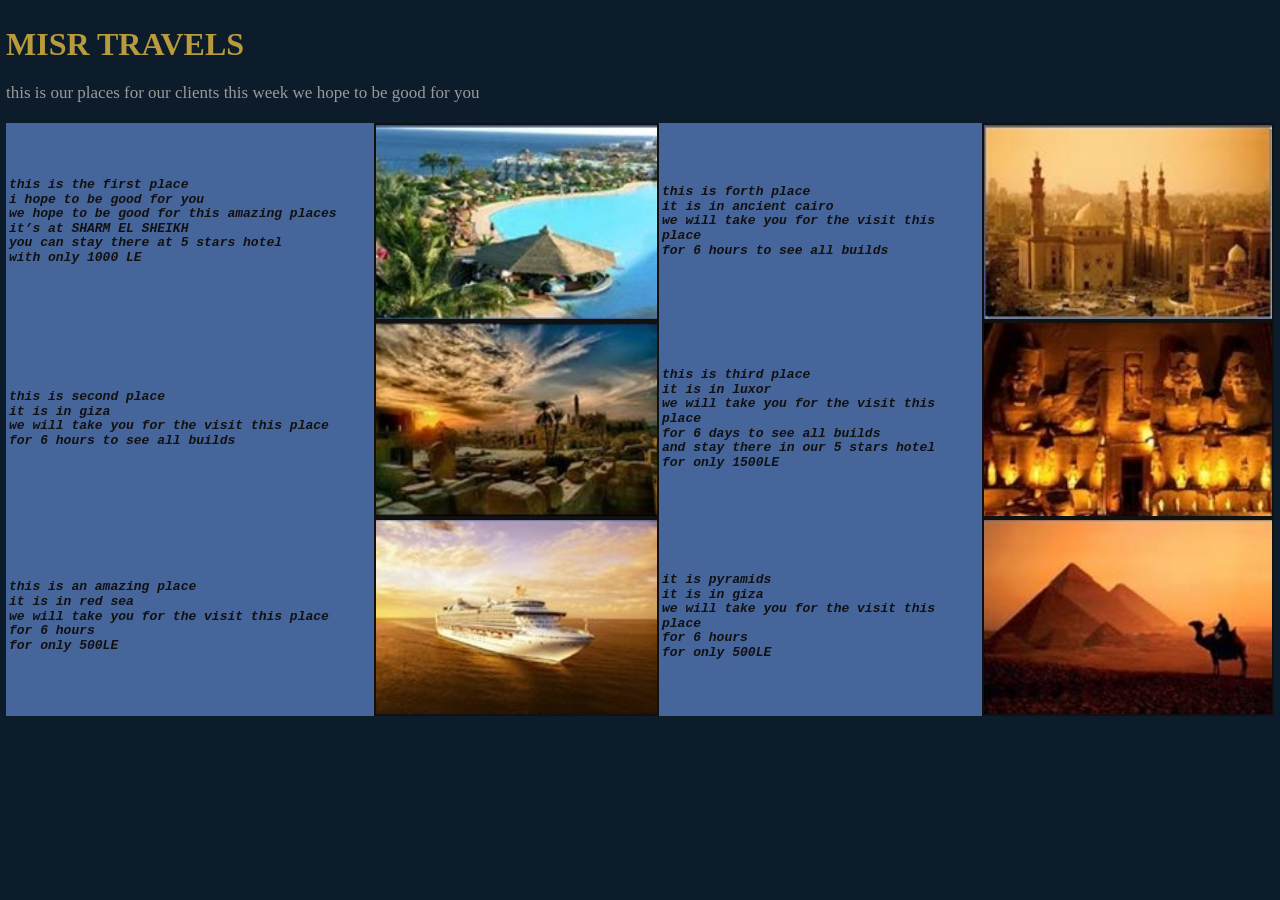
==== task1/index.html @ 83a65e7f "separate" ====
<!DOCTYPE html>
<html lang="en">
<head>
    <meta charset="UTF-8">
    <meta name="viewport" content="width=device-width, initial-scale=1.0">
    <title>MISR TRAVELS</title>
    <link rel="stylesheet" href="style.css">
</head>
<body>

    <h1>MISR TRAVELS</h1>
    <p class="intro">this is our places for our clients this week we hope to be good for you</p>

    <main class="travel-grid">

        <div class="description">
            <p>
                this is the first place<br>
                i hope to be good for you<br>
                we hope to be good for this amazing places<br>
                it’s at SHARM EL SHEIKH<br>
                you can stay there at 5 stars hotel<br>
                with only 1000 LE
            </p>
        </div>
        <img src="images/sharm.jpg" alt="Sharm El Sheikh">

        <div class="description">
            <p>
                this is forth place<br>
                it is in ancient cairo<br>
                we will take you for the visit this place<br>
                for 6 hours to see all builds
            </p>
        </div>
        <img src="images/cairo.jpg" alt="Ancient Cairo">

        <div class="description">
            <p>
                this is second place<br>
                it is in giza<br>
                we will take you for the visit this place<br>
                for 6 hours to see all builds
            </p>
        </div>
        <img src="images/luxor.jpg" alt="Giza and Luxor area">

        <div class="description">
            <p>
                this is third place<br>
                it is in luxor<br>
                we will take you for the visit this place<br>
                for 6 days to see all builds<br>
                and stay there in our 5 stars hotel<br>
                for only 1500LE
            </p>
        </div>
        <img src="images/abu_simbel.jpg" alt="Luxor and ancient temples">

        <div class="description">
            <p>
                this is an amazing place<br>
                it is in red sea<br>
                we will take you for the visit this place<br>
                for 6 hours<br>
                for only 500LE
            </p>
        </div>
        <img src="images/cruise.jpg" alt="Red Sea cruise">

        <div class="description">
            <p>
                it is pyramids<br>
                it is in giza<br>
                we will take you for the visit this place<br>
                for 6 hours<br>
                for only 500LE
            </p>
        </div>
        <img src="images/pyramids.jpg" alt="Pyramids of Giza">

    </main>

</body>
</html>
---- task1/style.css ----
* {
    box-sizing: border-box;
}

body {
    margin: 0;
    padding: 26px 6px 16px;
    background-color: #0d1c2b;
    font-family: Arial, sans-serif;
}

h1 {
    margin: 0 0 20px;
    color: #b89b3c;
    font-family: Georgia, "Times New Roman", serif;
    font-size: 32px;
}

.intro {
    margin: 0 0 20px;
    color: #9a9a9a;
    font-family: Georgia, "Times New Roman", serif;
    font-size: 17px;
}

.travel-grid {
    display: grid;
    grid-template-columns: 29% 22.5% 25.5% 23%;
    grid-template-rows: repeat(3, 1fr);
    background-color: #46659a;
    gap: 0;
    min-height: 445px;
    padding: 0;
}

.travel-grid .description {
    display: flex;
    align-items: center;
    padding: 8px 3px;
}

.description p {
    margin: 0;
    color: #111;
    font-family: "Comic Sans MS", "Courier New", cursive;
    font-size: 13px;
    font-weight: 700;
    font-style: italic;
    line-height: 1.12;
}

.travel-grid img {
    width: 100%;
    height: 100%;
    min-height: 0;
    object-fit: cover;
    border: 2px solid #111;
    display: block;
}

/* Keep the four-column arrangement on smaller screens until the layout
   becomes too narrow, then stack the items for readability. */
@media (max-width: 700px) {
    body {
        padding: 20px 10px;
    }

    .travel-grid {
        grid-template-columns: 1fr 1fr;
        grid-template-rows: auto;
    }

    .travel-grid .description {
        min-height: 150px;
    }

    .travel-grid img {
        min-height: 150px;
    }
}

@media (max-width: 480px) {
    .travel-grid {
        grid-template-columns: 1fr;
    }
}
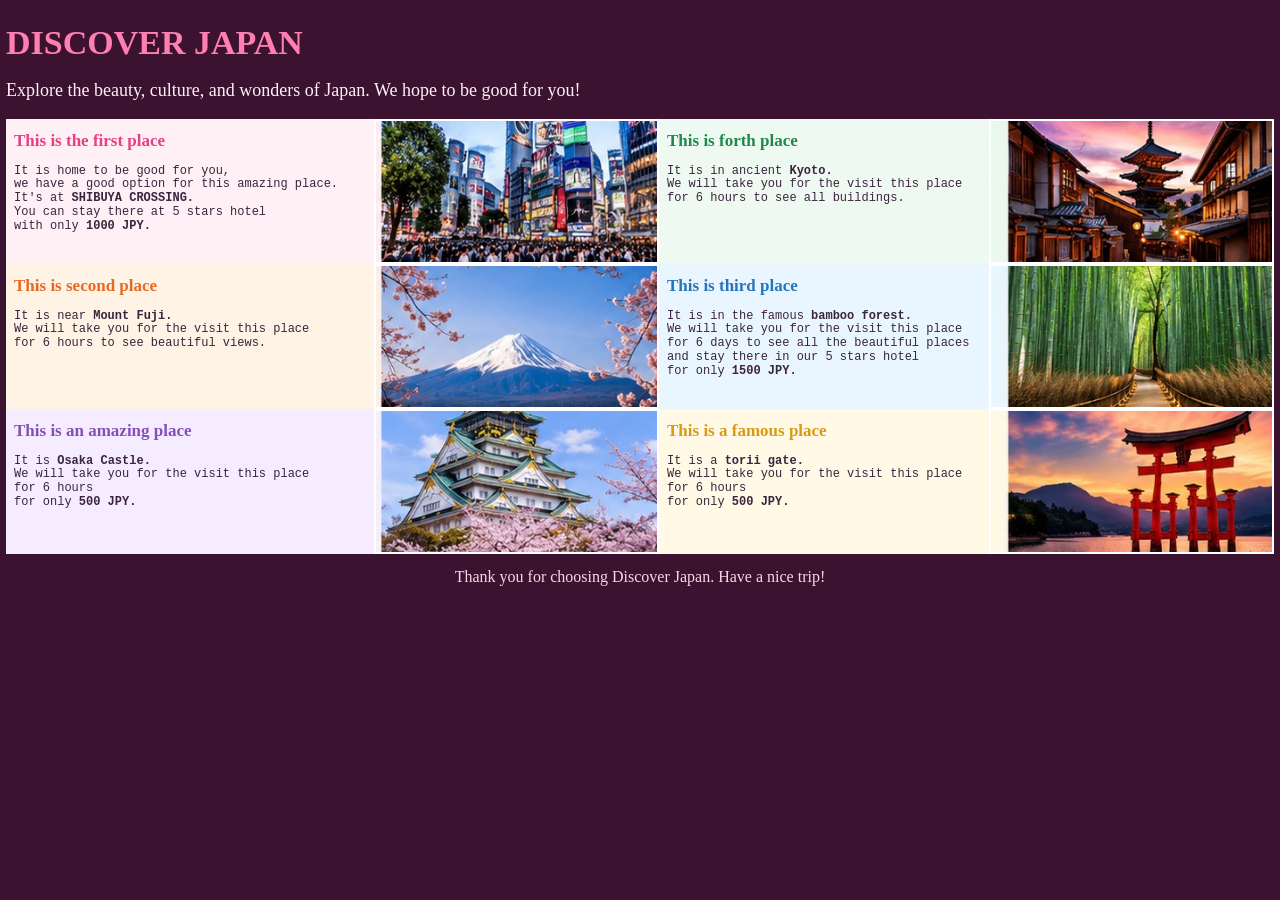
==== commit 6bdbff25: "edit" ====
--- a/task1/index.html
+++ b/task1/index.html
@@ -3,83 +3,69 @@
 <head>
     <meta charset="UTF-8">
     <meta name="viewport" content="width=device-width, initial-scale=1.0">
-    <title>MISR TRAVELS</title>
+    <title>DISCOVER JAPAN</title>
     <link rel="stylesheet" href="style.css">
 </head>
 <body>
-
-    <h1>MISR TRAVELS</h1>
-    <p class="intro">this is our places for our clients this week we hope to be good for you</p>
+    <h1>DISCOVER JAPAN</h1>
+    <p class="intro">Explore the beauty, culture, and wonders of Japan. We hope to be good for you!</p>
 
     <main class="travel-grid">
+        <div class="description">
+            <h2>This is the first place</h2>
+            It is home to be good for you,<br>
+            we have a good option for this amazing place.<br>
+            It's at <strong>SHIBUYA CROSSING.</strong><br>
+            You can stay there at 5 stars hotel<br>
+            with only <strong>1000 JPY.</strong>
+        </div>
+        <img src="images/shibuya.jpg" alt="Shibuya Crossing in Tokyo">
 
-        <div class="description">
-            <p>
-                this is the first place<br>
-                i hope to be good for you<br>
-                we hope to be good for this amazing places<br>
-                it’s at SHARM EL SHEIKH<br>
-                you can stay there at 5 stars hotel<br>
-                with only 1000 LE
-            </p>
+        <div class="description green">
+            <h2>This is forth place</h2>
+            It is in ancient <strong>Kyoto.</strong><br>
+            We will take you for the visit this place<br>
+            for 6 hours to see all buildings.
         </div>
-        <img src="images/sharm.jpg" alt="Sharm El Sheikh">
+        <img src="images/kyoto.jpg" alt="Traditional Kyoto street">
 
-        <div class="description">
-            <p>
-                this is forth place<br>
-                it is in ancient cairo<br>
-                we will take you for the visit this place<br>
-                for 6 hours to see all builds
-            </p>
+        <div class="description orange">
+            <h2>This is second place</h2>
+            It is near <strong>Mount Fuji.</strong><br>
+            We will take you for the visit this place<br>
+            for 6 hours to see beautiful views.
         </div>
-        <img src="images/cairo.jpg" alt="Ancient Cairo">
+        <img src="images/fuji.jpg" alt="Mount Fuji with cherry blossoms">
 
-        <div class="description">
-            <p>
-                this is second place<br>
-                it is in giza<br>
-                we will take you for the visit this place<br>
-                for 6 hours to see all builds
-            </p>
+        <div class="description blue">
+            <h2>This is third place</h2>
+            It is in the famous <strong>bamboo forest.</strong><br>
+            We will take you for the visit this place<br>
+            for 6 days to see all the beautiful places<br>
+            and stay there in our 5 stars hotel<br>
+            for only <strong>1500 JPY.</strong>
         </div>
-        <img src="images/luxor.jpg" alt="Giza and Luxor area">
+        <img src="images/bamboo.jpg" alt="Bamboo forest in Japan">
 
-        <div class="description">
-            <p>
-                this is third place<br>
-                it is in luxor<br>
-                we will take you for the visit this place<br>
-                for 6 days to see all builds<br>
-                and stay there in our 5 stars hotel<br>
-                for only 1500LE
-            </p>
+        <div class="description purple">
+            <h2>This is an amazing place</h2>
+            It is <strong>Osaka Castle.</strong><br>
+            We will take you for the visit this place<br>
+            for 6 hours<br>
+            for only <strong>500 JPY.</strong>
         </div>
-        <img src="images/abu_simbel.jpg" alt="Luxor and ancient temples">
+        <img src="images/osaka.jpg" alt="Osaka Castle surrounded by cherry blossoms">
 
-        <div class="description">
-            <p>
-                this is an amazing place<br>
-                it is in red sea<br>
-                we will take you for the visit this place<br>
-                for 6 hours<br>
-                for only 500LE
-            </p>
+        <div class="description yellow">
+            <h2>This is a famous place</h2>
+            It is a <strong>torii gate.</strong><br>
+            We will take you for the visit this place<br>
+            for 6 hours<br>
+            for only <strong>500 JPY.</strong>
         </div>
-        <img src="images/cruise.jpg" alt="Red Sea cruise">
-
-        <div class="description">
-            <p>
-                it is pyramids<br>
-                it is in giza<br>
-                we will take you for the visit this place<br>
-                for 6 hours<br>
-                for only 500LE
-            </p>
-        </div>
-        <img src="images/pyramids.jpg" alt="Pyramids of Giza">
-
+        <img src="images/torii.jpg" alt="Torii gate at sunset">
     </main>
 
+    <footer>Thank you for choosing Discover Japan. Have a nice trip!</footer>
 </body>
 </html>
--- a/task1/style.css
+++ b/task1/style.css
@@ -4,82 +4,102 @@
 
 body {
     margin: 0;
-    padding: 26px 6px 16px;
-    background-color: #0d1c2b;
-    font-family: Arial, sans-serif;
+    padding: 0 6px 6px;
+    background: #3b1230;
+    color: #fff7f0;
+    font-family: Georgia, "Times New Roman", serif;
 }
 
 h1 {
-    margin: 0 0 20px;
-    color: #b89b3c;
-    font-family: Georgia, "Times New Roman", serif;
-    font-size: 32px;
+    margin: 24px 0 18px;
+    color: #ff7fb0;
+    font-size: 34px;
 }
 
 .intro {
-    margin: 0 0 20px;
-    color: #9a9a9a;
-    font-family: Georgia, "Times New Roman", serif;
-    font-size: 17px;
+    margin: 0 0 18px;
+    font-size: 18px;
+    color: #fff0f7;
 }
 
 .travel-grid {
     display: grid;
-    grid-template-columns: 29% 22.5% 25.5% 23%;
-    grid-template-rows: repeat(3, 1fr);
-    background-color: #46659a;
-    gap: 0;
-    min-height: 445px;
-    padding: 0;
+    grid-template-columns: 29% 22.5% 26% 22.5%;
+    grid-template-rows: repeat(3, 145px);
+    background: #fff7fb;
 }
 
-.travel-grid .description {
-    display: flex;
-    align-items: center;
-    padding: 8px 3px;
+.description {
+    padding: 12px 8px;
+    background: #fff0f5;
+    color: #3b2440;
+    font-family: "Courier New", monospace;
+    font-size: 12px;
+    line-height: 1.15;
 }
 
-.description p {
-    margin: 0;
-    color: #111;
-    font-family: "Comic Sans MS", "Courier New", cursive;
-    font-size: 13px;
-    font-weight: 700;
-    font-style: italic;
-    line-height: 1.12;
+.description h2 {
+    margin: 0 0 14px;
+    font-family: Georgia, "Times New Roman", serif;
+    font-size: 17px;
+    color: #e83e82;
 }
+
+.description.green {
+    background: #eefaf1;
+}
+.description.green h2 { color: #21884c; }
+
+.description.orange {
+    background: #fff3e5;
+}
+.description.orange h2 { color: #e66a22; }
+
+.description.blue {
+    background: #eaf6ff;
+}
+.description.blue h2 { color: #2176bd; }
+
+.description.purple {
+    background: #f5edff;
+}
+.description.purple h2 { color: #8450b7; }
+
+.description.yellow {
+    background: #fff9e5;
+}
+.description.yellow h2 { color: #d89b18; }
 
 .travel-grid img {
     width: 100%;
-    height: 100%;
-    min-height: 0;
+    height: 145px;
+    display: block;
     object-fit: cover;
-    border: 2px solid #111;
-    display: block;
+    border: 2px solid #ffffff;
 }
 
-/* Keep the four-column arrangement on smaller screens until the layout
-   becomes too narrow, then stack the items for readability. */
-@media (max-width: 700px) {
-    body {
-        padding: 20px 10px;
-    }
+footer {
+    padding: 14px;
+    text-align: center;
+    background: #3b1230;
+    color: #ffd5e5;
+    font-size: 16px;
+}
 
+@media (max-width: 800px) {
     .travel-grid {
         grid-template-columns: 1fr 1fr;
         grid-template-rows: auto;
     }
 
-    .travel-grid .description {
-        min-height: 150px;
-    }
-
+    .description,
     .travel-grid img {
-        min-height: 150px;
+        min-height: 145px;
+        height: 145px;
     }
 }
 
-@media (max-width: 480px) {
+@media (max-width: 520px) {
     .travel-grid {
         grid-template-columns: 1fr;
     }
